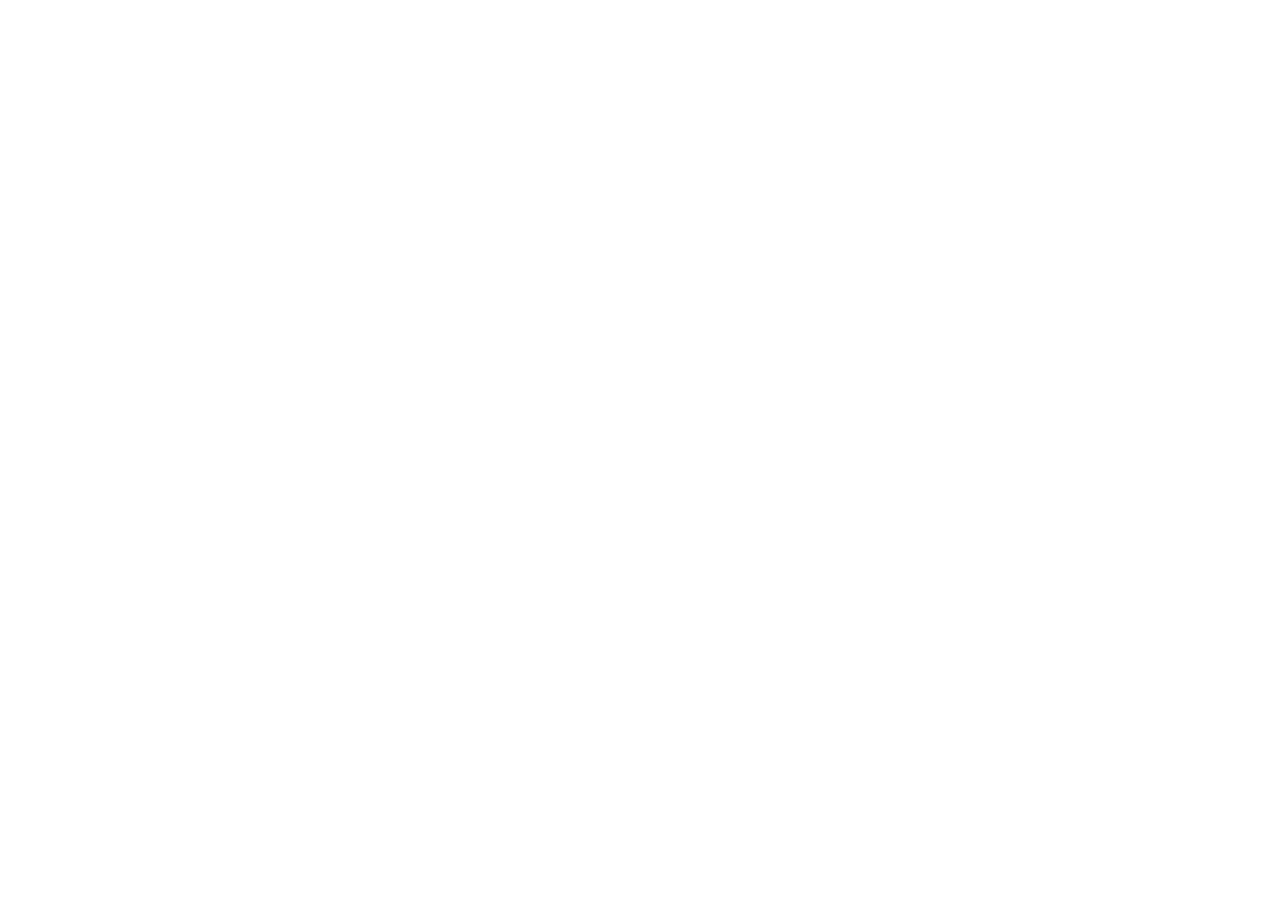
==== home.html @ 23182658 "Create home.html" ====
<!DOCTYPE html>
<html lang="en">
<head>
    <meta charset="UTF-8">
    <meta name="viewport" content="width=device-width, initial-scale=1.0">
    <title>ELIXIR</title>

    <!-- React and Babel -->
    <script src="https://unpkg.com/react/umd/react.development.js"></script>
    <script src="https://unpkg.com/react-dom/umd/react-dom.development.js"></script>
    <script src="https://unpkg.com/@babel/standalone/babel.js"></script>
    <script src="https://cdn.tailwindcss.com"></script>

    <!-- Custom Google Fonts -->
    <link href="https://fonts.googleapis.com/css2?family=Protest+Revolution&family=Doto:wght@100..900&family=Shadows+Into+Light&family=Anton&display=swap" rel="stylesheet">
    <link rel="stylesheet" href="https://fonts.googleapis.com/css2?family=Material+Symbols+Outlined:opsz,wght,FILL,GRAD@20..48,100..700,0..1,-50..200" />
    <link rel="stylesheet" href="https://cdnjs.cloudflare.com/ajax/libs/font-awesome/5.15.3/css/all.min.css">

    <!-- Link to external CSS file -->
    <link rel="stylesheet" href="home.css">
</head>
<body>
    <!-- React Root Container -->
    <div id="root"></div>

    <script type="text/babel" src="home.jsx"></script>
</body>
</html>
---- home.css ----
/* Base styles */
:root {
    --bg-color-light: #ffffff;
    --text-color-light: #000000;

    --bg-color-dark: #111111;
    --text-color-dark: #ffffff;
}

/* Light mode (default) */
html {
    background-color: var(--bg-color-light);
    color: var(--text-color-light);
}

/* Dark mode */
html.dark {
    background-color: var(--bg-color-dark);
    color: var(--text-color-dark);
}

/* General body and html */
body, html {
    margin: 0;
    padding: 0;
    width: 100%;
    height: 100%;
    font-family: 'Doto', sans-serif;
    display: flex;
    justify-content: center; /* Centers horizontally */
    align-items: center; /* Centers vertically */
    overflow: auto; /* Ensure scrolling */
    flex-direction: column;
}

/* Ensure root container is centered */
#root {
    display: flex;
    flex-direction: column;
    justify-content: center;
    align-items: center;
    text-align: center; /* Center text */
}


.loading-screen {
    text-align: center;
    font-size: 3rem;
    font-weight: bold;
    font-family: 'Shadows Into Light', cursive;
    position: relative;
}

/* Hide scrollbars while loading */
body.loading {
    overflow: hidden;
}

/* Loading screen styling */
.loading-screen {
    position: absolute; /* Center on the screen */
    top: 50%;
    left: 50%;
    transform: translate(-50%, -50%);
    font-size: 3rem;
    font-weight: bold;
    font-family: 'Shadows Into Light', cursive;
    color: white;
}


.moving-text span {
    display: inline-block;
    animation: move 3s infinite;
}

/* Keyframe animations effects */
@keyframes move {
    0% { transform: translateX(0); opacity: 1; }
    50% { transform: translateX(20px); opacity: 1; }
    100% { transform: translateX(0); opacity: 1; }
}

/* Animation letter */
.moving-text span {
    display: inline-block;
    animation: move 3s ease-in-out infinite;
}

/* animation delay */
.moving-text span:nth-child(1) { animation-delay: 0s; }
.moving-text span:nth-child(2) { animation-delay: 0.2s; }
.moving-text span:nth-child(3) { animation-delay: 0.4s; }
.moving-text span:nth-child(4) { animation-delay: 0.6s; }
.moving-text span:nth-child(5) { animation-delay: 0.8s; }
.moving-text span:nth-child(6) { animation-delay: 1s; }

.text-9xl {
    font-size: 6rem;
}

@media (min-width: 768px) {
    .text-9xl {
        font-size: 8rem;
    }
}

@media (min-width: 1024px) {
    .text-9xl {
        font-size: 9rem;
    }
}

.protest-revolution {
    font-family: 'Protest Revolution', sans-serif;
}

.shadows-into-light {
    font-family: 'Shadows Into Light', cursive;
}

.anton {
    font-family: 'Anton', sans-serif;
}

footer {
    font-family: 'Inter', sans-serif;
}

.custom-text {
    font-size: 2rem; /* Adjust size as needed */
    color: grey; /* Custom color, e.g., orange-red */
}
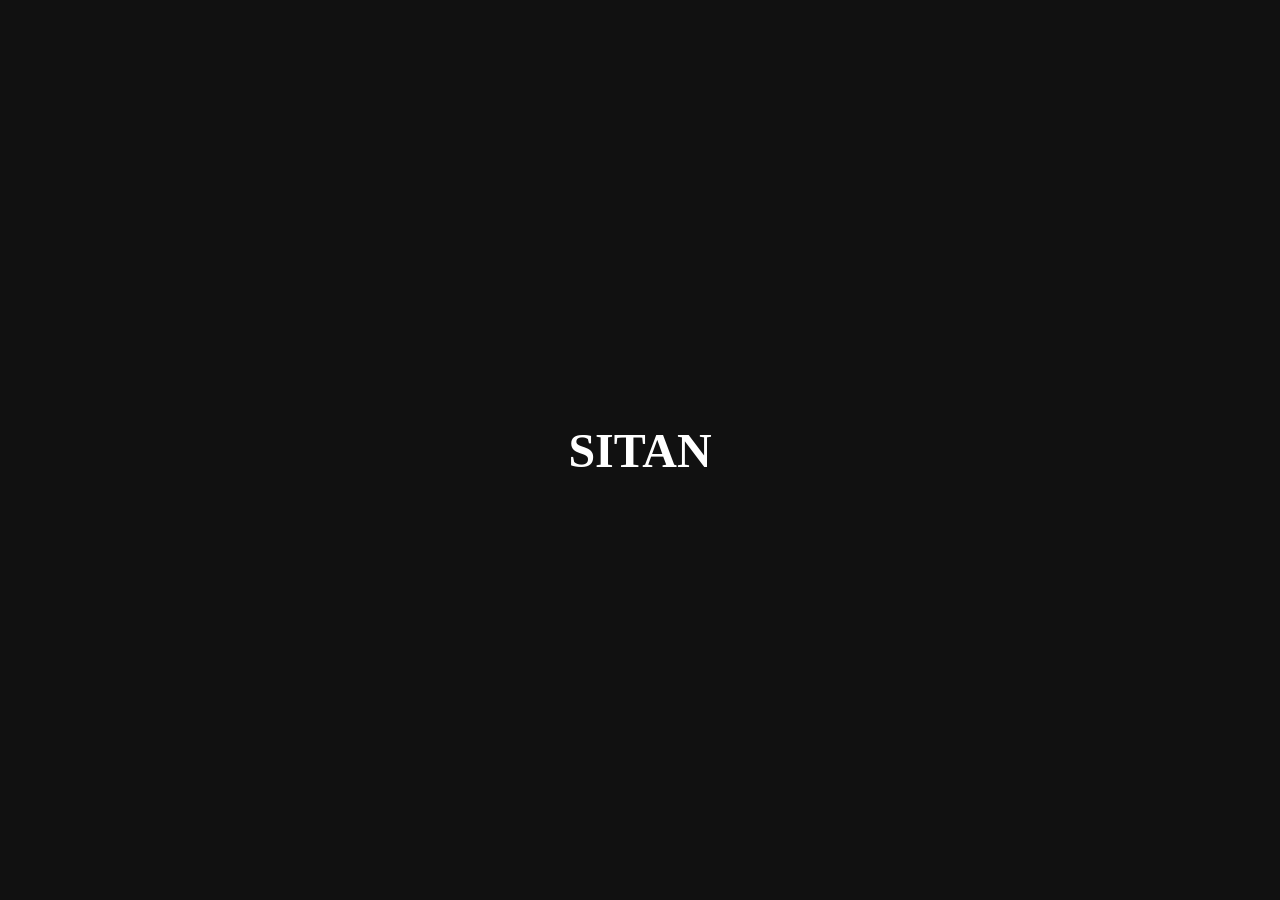
==== commit 862517f7: "Rename index.html to home.html" ====
--- a/home.html
+++ b/home.html
@@ -5,24 +5,22 @@
     <meta name="viewport" content="width=device-width, initial-scale=1.0">
     <title>ELIXIR</title>
 
-    <!-- React and Babel -->
-    <script src="https://unpkg.com/react/umd/react.development.js"></script>
-    <script src="https://unpkg.com/react-dom/umd/react-dom.development.js"></script>
-    <script src="https://unpkg.com/@babel/standalone/babel.js"></script>
-    <script src="https://cdn.tailwindcss.com"></script>
-
-    <!-- Custom Google Fonts -->
+    <!-- Google Fonts -->
     <link href="https://fonts.googleapis.com/css2?family=Protest+Revolution&family=Doto:wght@100..900&family=Shadows+Into+Light&family=Anton&display=swap" rel="stylesheet">
     <link rel="stylesheet" href="https://fonts.googleapis.com/css2?family=Material+Symbols+Outlined:opsz,wght,FILL,GRAD@20..48,100..700,0..1,-50..200" />
     <link rel="stylesheet" href="https://cdnjs.cloudflare.com/ajax/libs/font-awesome/5.15.3/css/all.min.css">
 
-    <!-- Link to external CSS file -->
-    <link rel="stylesheet" href="home.css">
+    <!-- Tailwind -->
+    <script src="https://cdn.tailwindcss.com"></script>
+    
+    <!-- Custom CSS -->
+    <link rel="stylesheet" href="styles.css">
+    
+    <!-- Favicon -->
+    <link rel="icon" type="image/png" href="img/logo.png">
 </head>
 <body>
-    <!-- React Root Container -->
     <div id="root"></div>
-
-    <script type="text/babel" src="home.jsx"></script>
+    <script src="main.js"></script>
 </body>
 </html>
--- a/styles.css
+++ b/styles.css
@@ -0,0 +1,116 @@
+/* Base styles */
+:root {
+    --bg-color-light: #ffffff;
+    --text-color-light: #000000;
+    --bg-color-dark: #111111;
+    --text-color-dark: #ffffff;
+}
+
+/* Light/Dark mode themes */
+html {
+    background-color: var(--bg-color-light);
+    color: var(--text-color-light);
+}
+
+html.dark {
+    background-color: var(--bg-color-dark);
+    color: var(--text-color-dark);
+}
+
+/* General layout */
+body, html {
+    margin: 0;
+    padding: 0;
+    width: 100%;
+    height: 100%;
+    font-family: 'Doto', sans-serif;
+    display: flex;
+    justify-content: center;
+    align-items: center;
+    overflow: auto;
+    flex-direction: column;
+}
+
+#root {
+    display: flex;
+    flex-direction: column;
+    justify-content: center;
+    align-items: center;
+    text-align: center;
+    width: 100%;
+}
+
+/* Loading screen */
+.loading-screen {
+    position: absolute;
+    top: 50%;
+    left: 50%;
+    transform: translate(-50%, -50%);
+    font-size: 3rem;
+    font-weight: bold;
+    font-family: 'Shadows Into Light', cursive;
+    color: var(--text-color-dark);
+}
+
+body.loading {
+    overflow: hidden;
+}
+
+/* Text animation */
+.moving-text span {
+    display: inline-block;
+    animation: move 3s ease-in-out infinite;
+}
+
+@keyframes move {
+    0% { transform: translateX(0); opacity: 1; }
+    50% { transform: translateX(20px); opacity: 1; }
+    100% { transform: translateX(0); opacity: 1; }
+}
+
+/* Animation delays for each letter */
+.moving-text span:nth-child(1) { animation-delay: 0s; }
+.moving-text span:nth-child(2) { animation-delay: 0.2s; }
+.moving-text span:nth-child(3) { animation-delay: 0.4s; }
+.moving-text span:nth-child(4) { animation-delay: 0.6s; }
+.moving-text span:nth-child(5) { animation-delay: 0.8s; }
+.moving-text span:nth-child(6) { animation-delay: 1s; }
+
+/* Responsive text sizes */
+.text-9xl {
+    font-size: 6rem;
+}
+
+@media (min-width: 768px) {
+    .text-9xl {
+        font-size: 8rem;
+    }
+}
+
+@media (min-width: 1024px) {
+    .text-9xl {
+        font-size: 9rem;
+    }
+}
+
+/* Font families */
+.protest-revolution {
+    font-family: 'Protest Revolution', sans-serif;
+}
+
+.shadows-into-light {
+    font-family: 'Shadows Into Light', cursive;
+}
+
+.anton {
+    font-family: 'Anton', sans-serif;
+}
+
+footer {
+    font-family: 'Inter', sans-serif;
+}
+
+.custom-text {
+    font-size: 2rem;
+    color: grey;
+} 
